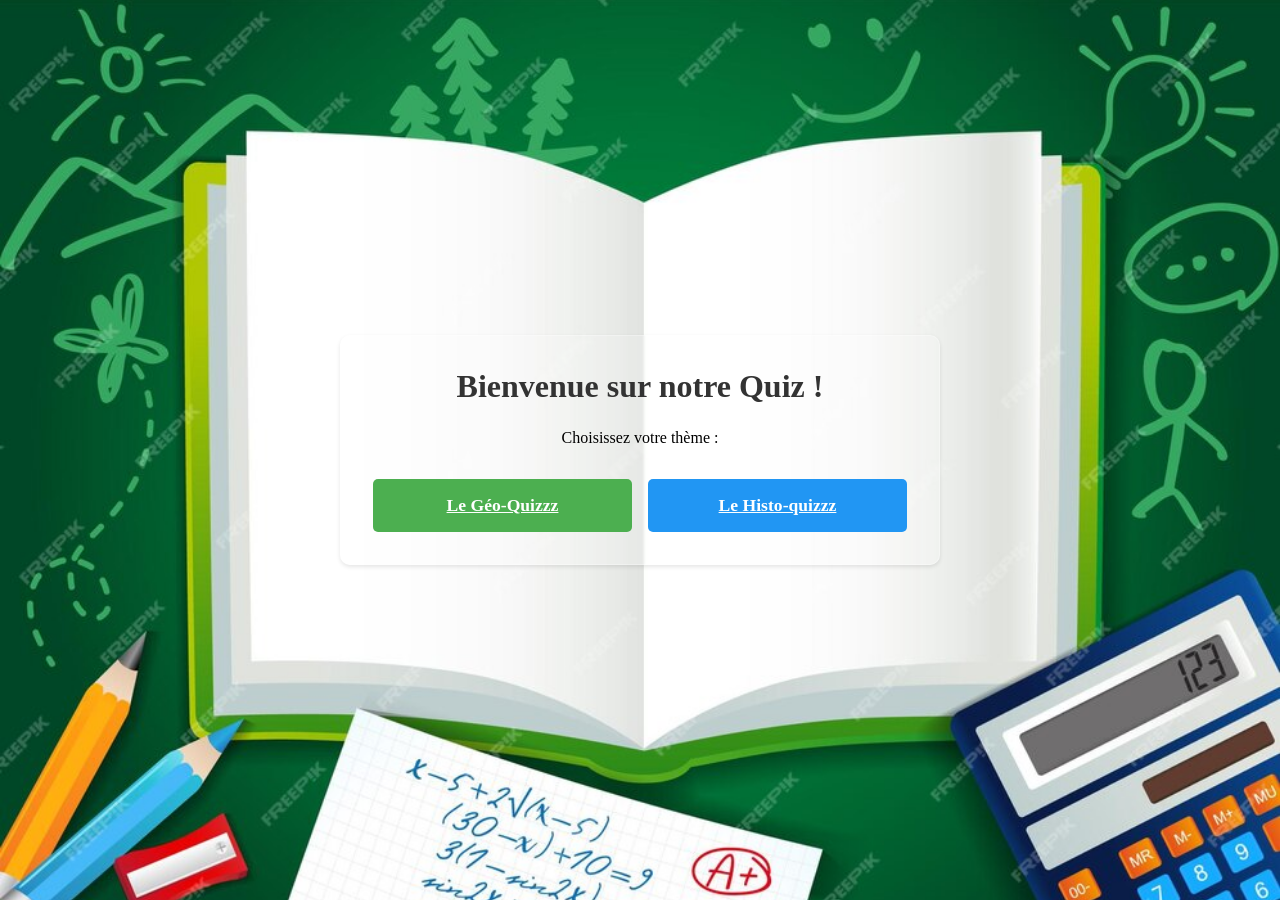
==== accueil.html @ 3c387c3d "ajout quizz histoire" ====
<!DOCTYPE html>
<html lang="fr">
<head>
    <meta charset="UTF-8">
    <meta name="viewport" content="width=device-width, initial-scale=1.0">
    <title>Quiz Géographie et Histoire</title>
    <style>
        * {
            margin: 0;
            padding: 0;
            box-sizing: border-box;
            font-family:  'Schoolbell', cursive;;
        }

        body {
            min-height: 100vh;
            display: flex;
            flex-direction: column;
            align-items: center;
            justify-content: center;
            background-color:  #f9f9f9;
            padding: 20px;
            background-image: url('assets/book-banner-background-.jpg');
            background-size: cover;
            background-position: center;
            background-repeat: no-repeat;
        
        }

        .container {
            text-align: center;
            background-color: rgb(18, 104, 19);
            padding: 2rem;
            border-radius: 10px;
            box-shadow: 0 2px 4px rgba(0,0,0,0.1);
            max-width: 600px;
            width: 90%;
            background-color: rgba(255, 255, 255, 0.2);
            backdrop-filter: blur(1px);
            border: 1px solid rgba(255, 255, 255, 0.3);
        }

        h1 {
            color: #333;
            margin-bottom: 1.5rem;
        }

        .buttons {
            display: flex;
            flex-direction: row; /* Changé de column à row */
            justify-content: center;
            gap: 1rem;
            margin-top: 2rem;
        }

        .quiz-button {
            padding: 1rem 2rem;
            font-size: 1.1rem;
            border: none;
            border-radius: 5px;
            cursor: pointer;
            transition: transform 0.2s;
            font-weight: bold;
            width: 400px; /* Largeur fixe pour les boutons */
        }

        .quiz-button:hover {
            transform: scale(1.1);
        }

        .geography {
            background-color: #4CAF50;
            color: white;
        }

        .history {
            background-color: #2196F3;
            color: white;
        }

        /* Responsive design pour petits écrans */
        @media (max-width: 500px) {
            .buttons {
                flex-direction: column;
            }
            
            .quiz-button {
                width: 100%;
            }
        }
    </style>
</head>
<body>
    <div class="container">
        <h1>Bienvenue sur notre Quiz !</h1>
        <p>Choisissez votre thème :</p>
        <div class="buttons">
            <!-- <button class="quiz-button geography">Quiz de Géographie</button> -->
            <a href="index.html" class="quiz-button geography">Le Géo-Quizzz</a>
            <a href="index2.html" class="quiz-button history">Le Histo-quizzz</a>
        </div>
    </div>
</body>
</html>
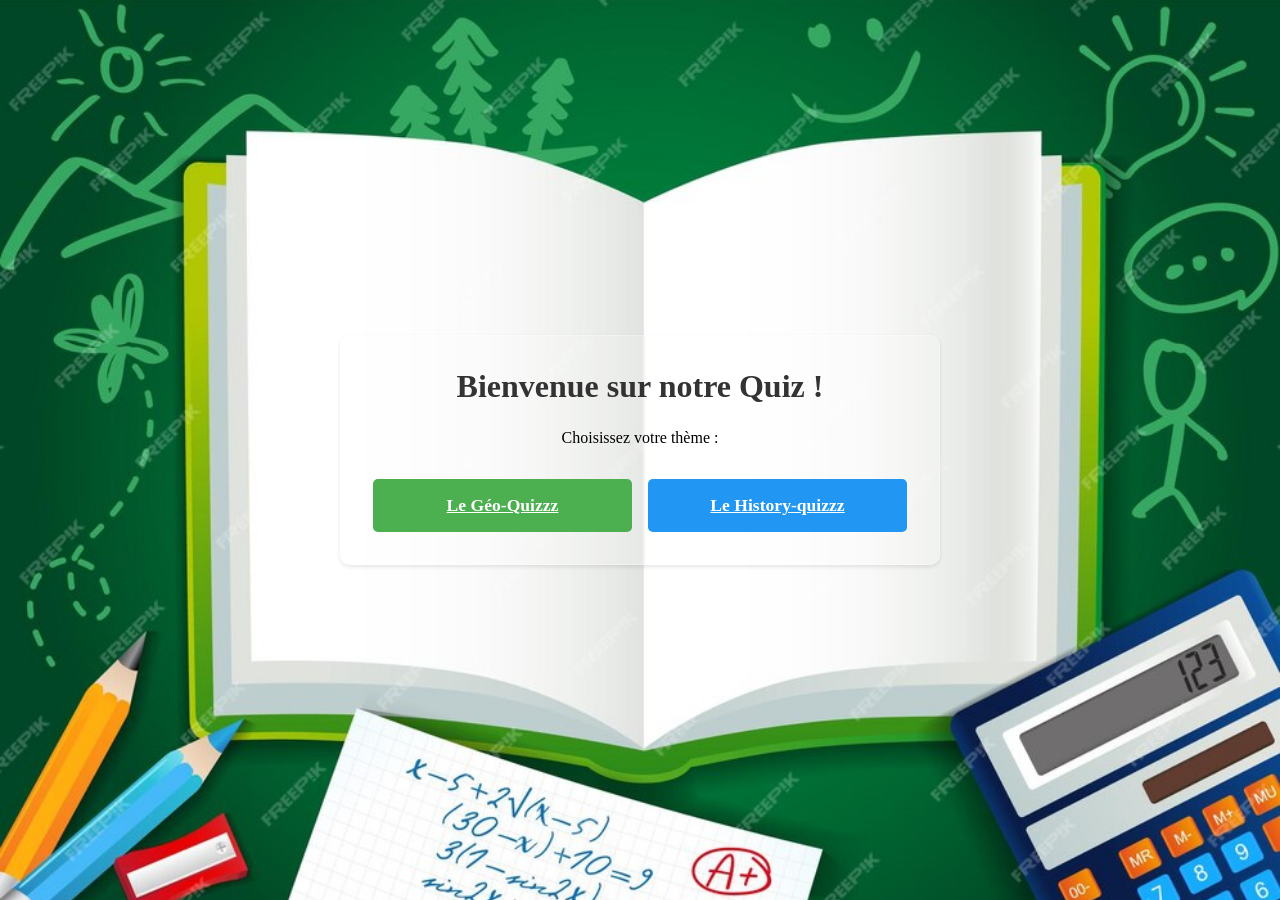
==== commit ded94386: "maj score + confettis(Molid)" ====
--- a/accueil.html
+++ b/accueil.html
@@ -97,7 +97,7 @@
         <div class="buttons">
             <!-- <button class="quiz-button geography">Quiz de Géographie</button> -->
             <a href="index.html" class="quiz-button geography">Le Géo-Quizzz</a>
-            <a href="index2.html" class="quiz-button history">Le Histo-quizzz</a>
+            <a href="index2.html" class="quiz-button history">Le History-quizzz</a>
         </div>
     </div>
 </body>
